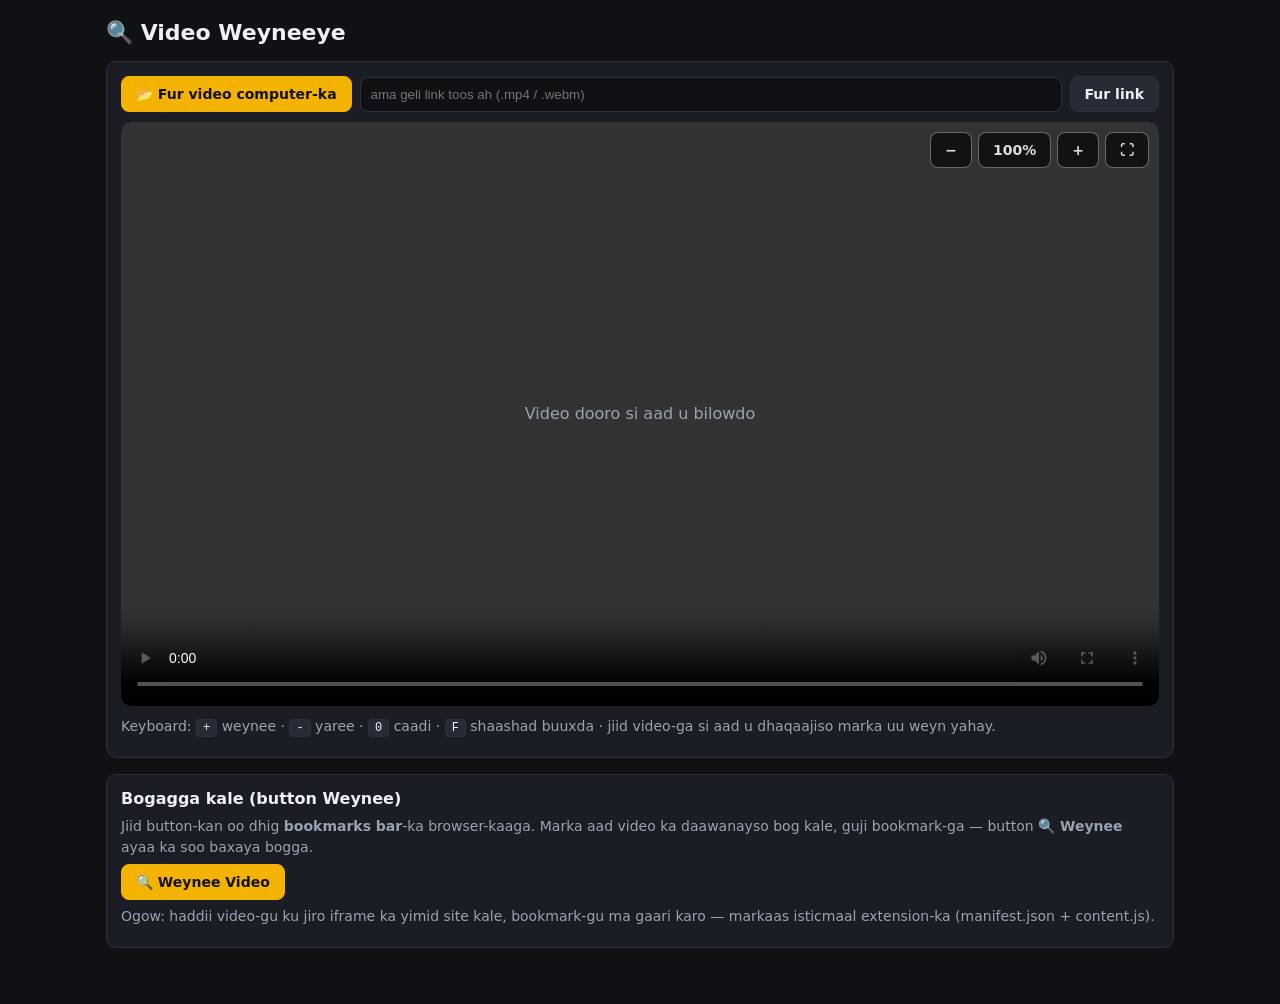
==== index.html @ 644f7972 "Add files via upload" ====
<!DOCTYPE html>
<html lang="so">
<head>
<meta charset="UTF-8">
<meta name="viewport" content="width=device-width, initial-scale=1">
<title>Video Weyneeye</title>
<style>
  :root { --bg:#0f1115; --panel:#1a1d24; --line:#2c313c; --text:#eef0f4; --muted:#9aa3b2; --accent:#f5b301; }
  * { box-sizing:border-box; }
  body { margin:0; font-family:system-ui,Segoe UI,sans-serif; background:var(--bg); color:var(--text); }
  main { max-width:1100px; margin:0 auto; padding:20px 16px 40px; }
  h1 { font-size:22px; margin:0 0 16px; }
  h2 { font-size:16px; margin:0 0 8px; }
  .panel { background:var(--panel); border:1px solid var(--line); border-radius:10px; padding:14px; margin-bottom:16px; }
  .row { display:flex; flex-wrap:wrap; gap:8px; align-items:center; }
  input[type=text] { flex:1; min-width:200px; padding:9px 10px; border-radius:8px; border:1px solid var(--line); background:#0f1115; color:var(--text); }
  button, .btn { padding:9px 14px; border-radius:8px; border:1px solid var(--line); background:#262b36; color:var(--text); font:600 14px system-ui,sans-serif; cursor:pointer; text-decoration:none; display:inline-block; }
  button:hover, .btn:hover { border-color:var(--accent); }
  .primary { background:var(--accent); color:#111; border-color:var(--accent); }
  #stage { position:relative; width:100%; aspect-ratio:16/9; background:#000; overflow:hidden; border-radius:10px; margin-bottom:10px; }
  #stage:fullscreen { border-radius:0; aspect-ratio:auto; width:100vw; height:100vh; }
  #v { width:100%; height:100%; object-fit:contain; transform-origin:center center; transition:transform .15s; }
  #hud { position:absolute; top:10px; right:10px; z-index:5; display:flex; gap:6px; opacity:.9; }
  #hud button { background:rgba(0,0,0,.7); border-color:rgba(255,255,255,.4); }
  #empty { position:absolute; inset:0; display:flex; align-items:center; justify-content:center; color:var(--muted); pointer-events:none; }
  p { color:var(--muted); font-size:14px; line-height:1.5; margin:6px 0; }
  kbd { background:#262b36; border:1px solid var(--line); border-radius:4px; padding:1px 6px; font-size:12px; color:var(--text); }
</style>
</head>
<body>
<main>
  <h1>🔍 Video Weyneeye</h1>

  <div class="panel">
    <div class="row" style="margin-bottom:10px">
      <input type="file" id="file" accept="video/*" hidden>
      <button class="primary" onclick="file.click()">📂 Fur video computer-ka</button>
      <input type="text" id="url" placeholder="ama geli link toos ah (.mp4 / .webm)">
      <button onclick="loadUrl()">Fur link</button>
    </div>

    <div id="stage">
      <video id="v" controls></video>
      <div id="empty">Video dooro si aad u bilowdo</div>
      <div id="hud">
        <button onclick="step(-1)" title="Yaree">−</button>
        <button id="lvl" onclick="reset()" title="Caadi ku celi">100%</button>
        <button onclick="step(1)" title="Weynee">+</button>
        <button onclick="full()" title="Shaashad buuxda">⛶</button>
      </div>
    </div>

    <p>Keyboard: <kbd>+</kbd> weynee · <kbd>-</kbd> yaree · <kbd>0</kbd> caadi · <kbd>F</kbd> shaashad buuxda · jiid video-ga si aad u dhaqaajiso marka uu weyn yahay.</p>
  </div>

  <div class="panel">
    <h2>Bogagga kale (button Weynee)</h2>
    <p>Jiid button-kan oo dhig <b>bookmarks bar</b>-ka browser-kaaga. Marka aad video ka daawanayso bog kale, guji bookmark-ga — button <b>🔍 Weynee</b> ayaa ka soo baxaya bogga.</p>
    <a class="btn primary" id="bm" href="#">🔍 Weynee Video</a>
    <p>Ogow: haddii video-gu ku jiro iframe ka yimid site kale, bookmark-gu ma gaari karo — markaas isticmaal extension-ka (manifest.json + content.js).</p>
  </div>
</main>

<script>
  const v = document.getElementById("v"), stage = document.getElementById("stage");
  const lvl = document.getElementById("lvl"), empty = document.getElementById("empty");
  let zoom = 1, tx = 0, ty = 0;

  function render() {
    if (zoom === 1) { tx = 0; ty = 0; }
    v.style.transform = "translate(" + tx + "px," + ty + "px) scale(" + zoom + ")";
    lvl.textContent = Math.round(zoom * 100) + "%";
  }
  function step(d) { zoom = Math.min(4, Math.max(1, +(zoom + d * 0.1).toFixed(2))); render(); }
  function reset() { zoom = 1; render(); }
  function full() { document.fullscreenElement ? document.exitFullscreen() : stage.requestFullscreen(); }

  function play(src) { v.src = src; empty.style.display = "none"; reset(); v.play().catch(() => {}); }
  document.getElementById("file").addEventListener("change", (e) => {
    const f = e.target.files[0];
    if (f) play(URL.createObjectURL(f));
  });
  function loadUrl() {
    const u = document.getElementById("url").value.trim();
    if (u) play(u);
  }
  v.addEventListener("error", () => { if (v.src) { empty.textContent = "Video-gan lama furi karo"; empty.style.display = "flex"; } });

  // Jiid si loo dhaqaajiyo marka la weyneeyay
  let drag = null;
  stage.addEventListener("pointerdown", (e) => {
    if (zoom === 1 || e.target.closest("#hud")) return;
    drag = { x: e.clientX - tx, y: e.clientY - ty };
  });
  window.addEventListener("pointermove", (e) => {
    if (!drag) return;
    tx = e.clientX - drag.x; ty = e.clientY - drag.y; render();
  });
  window.addEventListener("pointerup", () => { drag = null; });

  stage.addEventListener("wheel", (e) => { e.preventDefault(); step(e.deltaY < 0 ? 1 : -1); }, { passive: false });

  document.addEventListener("keydown", (e) => {
    if (e.target.tagName === "INPUT") return;
    if (e.key === "+" || e.key === "=") step(1);
    else if (e.key === "-") step(-1);
    else if (e.key === "0") reset();
    else if (e.key.toLowerCase() === "f") full();
  });

  // Bookmarklet: wuxuu button Weynee ku darayaa bogga hadda furan
  const code = function () {
    var L = [1, 1.15, 1.33, 1.5, 1.75, 2], i = 0, b = document.getElementById("__weynee");
    if (b) { b.remove(); document.querySelectorAll("video").forEach(function (x) { x.style.transform = ""; }); return; }
    if (!document.querySelector("video")) { alert("Video laguma helin boggan (waxaa laga yaabaa inuu ku jiro iframe)."); return; }
    b = document.createElement("button");
    b.id = "__weynee";
    b.textContent = "🔍 Weynee";
    b.style.cssText = "position:fixed;top:12px;right:12px;z-index:2147483647;padding:8px 14px;font:600 14px sans-serif;color:#fff;background:rgba(0,0,0,.7);border:1px solid rgba(255,255,255,.5);border-radius:8px;cursor:pointer";
    function a() {
      document.querySelectorAll("video").forEach(function (x) {
        x.style.transformOrigin = "center center";
        x.style.transform = L[i] === 1 ? "" : "scale(" + L[i] + ")";
      });
      b.textContent = L[i] === 1 ? "🔍 Weynee" : "🔍 " + Math.round(L[i] * 100) + "%";
    }
    b.onclick = function (e) { e.stopPropagation(); i = (i + 1) % L.length; a(); };
    b.oncontextmenu = function (e) { e.preventDefault(); i = (i - 1 + L.length) % L.length; a(); };
    function h() { (document.fullscreenElement || document.documentElement).appendChild(b); }
    document.addEventListener("fullscreenchange", h);
    h();
  };
  const bm = document.getElementById("bm");
  bm.href = "javascript:" + encodeURIComponent("(" + code.toString() + ")();");
  bm.addEventListener("click", (e) => { e.preventDefault(); alert("Ha gujin halkan — jiid oo dhig bookmarks bar-ka."); });
</script>
</body>
</html>
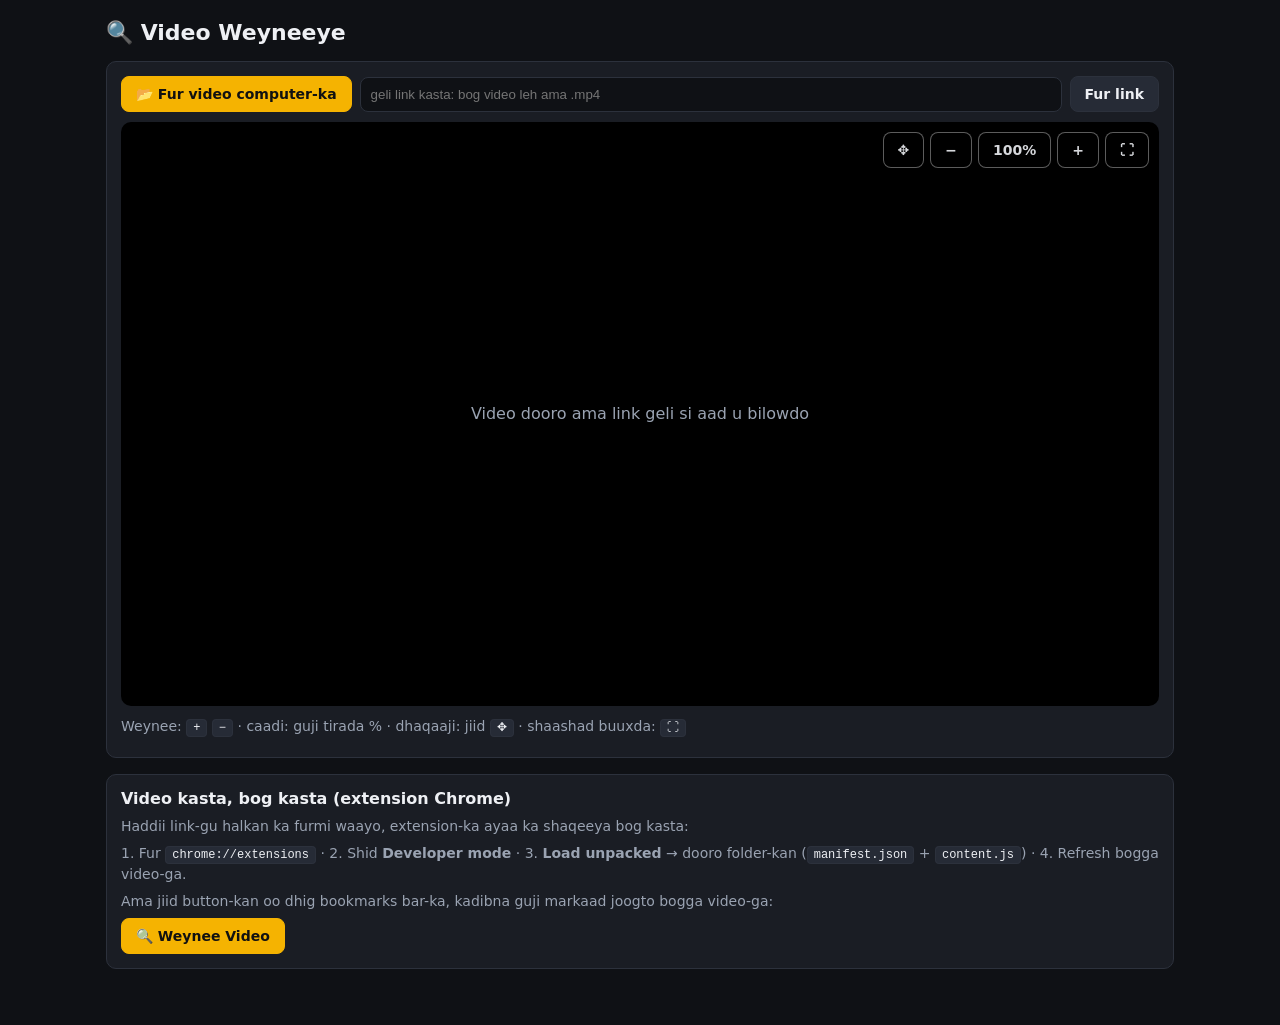
==== commit 85c2cd39: "Refactor video handling and UI elements" ====
--- a/index.html
+++ b/index.html
@@ -19,11 +19,15 @@
   .primary { background:var(--accent); color:#111; border-color:var(--accent); }
   #stage { position:relative; width:100%; aspect-ratio:16/9; background:#000; overflow:hidden; border-radius:10px; margin-bottom:10px; }
   #stage:fullscreen { border-radius:0; aspect-ratio:auto; width:100vw; height:100vh; }
-  #v { width:100%; height:100%; object-fit:contain; transform-origin:center center; transition:transform .15s; }
+  #v, #f { position:absolute; inset:0; width:100%; height:100%; border:0; transform-origin:center center; transition:transform .15s; display:none; }
+  #v { object-fit:contain; }
+  #f { background:#000; }
   #hud { position:absolute; top:10px; right:10px; z-index:5; display:flex; gap:6px; opacity:.9; }
-  #hud button { background:rgba(0,0,0,.7); border-color:rgba(255,255,255,.4); }
-  #empty { position:absolute; inset:0; display:flex; align-items:center; justify-content:center; color:var(--muted); pointer-events:none; }
+  #hud button { background:rgba(0,0,0,.75); border-color:rgba(255,255,255,.4); }
+  #move { cursor:grab; touch-action:none; }
+  #empty { position:absolute; inset:0; display:flex; align-items:center; justify-content:center; text-align:center; padding:20px; color:var(--muted); pointer-events:none; }
   p { color:var(--muted); font-size:14px; line-height:1.5; margin:6px 0; }
+  #note { display:none; color:var(--accent); }
   kbd { background:#262b36; border:1px solid var(--line); border-radius:4px; padding:1px 6px; font-size:12px; color:var(--text); }
 </style>
 </head>
@@ -34,69 +38,111 @@
   <div class="panel">
     <div class="row" style="margin-bottom:10px">
       <input type="file" id="file" accept="video/*" hidden>
-      <button class="primary" onclick="file.click()">📂 Fur video computer-ka</button>
-      <input type="text" id="url" placeholder="ama geli link toos ah (.mp4 / .webm)">
-      <button onclick="loadUrl()">Fur link</button>
+      <button class="primary" id="pick">📂 Fur video computer-ka</button>
+      <input type="text" id="url" placeholder="geli link kasta: bog video leh ama .mp4">
+      <button id="go">Fur link</button>
     </div>
 
     <div id="stage">
       <video id="v" controls></video>
-      <div id="empty">Video dooro si aad u bilowdo</div>
+      <iframe id="f" allow="autoplay; fullscreen; encrypted-media; picture-in-picture" allowfullscreen referrerpolicy="no-referrer"></iframe>
+      <div id="empty">Video dooro ama link geli si aad u bilowdo</div>
       <div id="hud">
-        <button onclick="step(-1)" title="Yaree">−</button>
-        <button id="lvl" onclick="reset()" title="Caadi ku celi">100%</button>
-        <button onclick="step(1)" title="Weynee">+</button>
-        <button onclick="full()" title="Shaashad buuxda">⛶</button>
+        <button id="move" title="Jiid si aad u dhaqaajiso">✥</button>
+        <button id="minus" title="Yaree">−</button>
+        <button id="lvl" title="Caadi ku celi">100%</button>
+        <button id="plus" title="Weynee">+</button>
+        <button id="fs" title="Shaashad buuxda">⛶</button>
       </div>
     </div>
 
-    <p>Keyboard: <kbd>+</kbd> weynee · <kbd>-</kbd> yaree · <kbd>0</kbd> caadi · <kbd>F</kbd> shaashad buuxda · jiid video-ga si aad u dhaqaajiso marka uu weyn yahay.</p>
+    <p id="note">Bogga waxaa lagu furay gudaha. Haddii uu madow ama maran yahay, site-kaas ma oggola in lagu furo bog kale gudihiis — markaas isticmaal extension-ka Chrome (hoos eeg).</p>
+    <p>Weynee: <kbd>+</kbd> <kbd>−</kbd> · caadi: guji tirada % · dhaqaaji: jiid <kbd>✥</kbd> · shaashad buuxda: <kbd>⛶</kbd></p>
   </div>
 
   <div class="panel">
-    <h2>Bogagga kale (button Weynee)</h2>
-    <p>Jiid button-kan oo dhig <b>bookmarks bar</b>-ka browser-kaaga. Marka aad video ka daawanayso bog kale, guji bookmark-ga — button <b>🔍 Weynee</b> ayaa ka soo baxaya bogga.</p>
+    <h2>Video kasta, bog kasta (extension Chrome)</h2>
+    <p>Haddii link-gu halkan ka furmi waayo, extension-ka ayaa ka shaqeeya bog kasta:</p>
+    <p>1. Fur <kbd>chrome://extensions</kbd> · 2. Shid <b>Developer mode</b> · 3. <b>Load unpacked</b> → dooro folder-kan (<kbd>manifest.json</kbd> + <kbd>content.js</kbd>) · 4. Refresh bogga video-ga.</p>
+    <p>Ama jiid button-kan oo dhig bookmarks bar-ka, kadibna guji markaad joogto bogga video-ga:</p>
     <a class="btn primary" id="bm" href="#">🔍 Weynee Video</a>
-    <p>Ogow: haddii video-gu ku jiro iframe ka yimid site kale, bookmark-gu ma gaari karo — markaas isticmaal extension-ka (manifest.json + content.js).</p>
   </div>
 </main>
 
 <script>
-  const v = document.getElementById("v"), stage = document.getElementById("stage");
-  const lvl = document.getElementById("lvl"), empty = document.getElementById("empty");
-  let zoom = 1, tx = 0, ty = 0;
+  const $ = (id) => document.getElementById(id);
+  const v = $("v"), f = $("f"), stage = $("stage"), empty = $("empty"), note = $("note");
+  let zoom = 1, tx = 0, ty = 0, mode = "";
 
   function render() {
     if (zoom === 1) { tx = 0; ty = 0; }
-    v.style.transform = "translate(" + tx + "px," + ty + "px) scale(" + zoom + ")";
-    lvl.textContent = Math.round(zoom * 100) + "%";
+    const t = "translate(" + tx + "px," + ty + "px) scale(" + zoom + ")";
+    v.style.transform = t;
+    f.style.transform = t;
+    $("lvl").textContent = Math.round(zoom * 100) + "%";
   }
   function step(d) { zoom = Math.min(4, Math.max(1, +(zoom + d * 0.1).toFixed(2))); render(); }
   function reset() { zoom = 1; render(); }
   function full() { document.fullscreenElement ? document.exitFullscreen() : stage.requestFullscreen(); }
 
-  function play(src) { v.src = src; empty.style.display = "none"; reset(); v.play().catch(() => {}); }
-  document.getElementById("file").addEventListener("change", (e) => {
-    const f = e.target.files[0];
-    if (f) play(URL.createObjectURL(f));
+  function showVideo(src) {
+    mode = "video";
+    f.style.display = "none"; f.removeAttribute("src");
+    v.style.display = "block"; v.src = src;
+    empty.style.display = "none"; note.style.display = "none";
+    reset();
+    v.play().catch(() => {});
+  }
+  function showFrame(src) {
+    mode = "frame";
+    v.pause(); v.style.display = "none"; v.removeAttribute("src");
+    f.style.display = "block"; f.src = src;
+    empty.style.display = "none"; note.style.display = "block";
+    reset();
+  }
+  function isVideoFile(u) { return /\.(mp4|webm|ogv|ogg|mov|m4v)([?#]|$)/i.test(u); }
+
+  let lastUrl = "";
+  function loadUrl() {
+    let u = $("url").value.trim();
+    if (!u) return;
+    if (!/^[a-z]+:/i.test(u)) u = "https://" + u;
+    lastUrl = u;
+    if (isVideoFile(u)) showVideo(u); else showFrame(u);
+  }
+
+  $("pick").onclick = () => $("file").click();
+  $("file").addEventListener("change", (e) => {
+    const file = e.target.files[0];
+    if (file) { lastUrl = ""; showVideo(URL.createObjectURL(file)); }
   });
-  function loadUrl() {
-    const u = document.getElementById("url").value.trim();
-    if (u) play(u);
-  }
-  v.addEventListener("error", () => { if (v.src) { empty.textContent = "Video-gan lama furi karo"; empty.style.display = "flex"; } });
+  $("go").onclick = loadUrl;
+  $("url").addEventListener("keydown", (e) => { if (e.key === "Enter") loadUrl(); });
+  $("minus").onclick = () => step(-1);
+  $("plus").onclick = () => step(1);
+  $("lvl").onclick = reset;
+  $("fs").onclick = full;
 
-  // Jiid si loo dhaqaajiyo marka la weyneeyay
+  // Haddii link-gu uusan ahayn video toos ah, isku day in bogga gudaha lagu furo
+  v.addEventListener("error", () => {
+    if (mode !== "video") return;
+    if (lastUrl) showFrame(lastUrl);
+    else { v.style.display = "none"; empty.textContent = "Video-gan lama furi karo (nooca file-ka lama taageero)"; empty.style.display = "flex"; }
+  });
+
+  // Dhaqaajin: jiid button-ka ✥ (wuxuu ka shaqeeyaa video iyo boggaga gudaha labadaba)
+  const move = $("move");
   let drag = null;
-  stage.addEventListener("pointerdown", (e) => {
-    if (zoom === 1 || e.target.closest("#hud")) return;
+  move.addEventListener("pointerdown", (e) => {
+    move.setPointerCapture(e.pointerId);
     drag = { x: e.clientX - tx, y: e.clientY - ty };
   });
-  window.addEventListener("pointermove", (e) => {
-    if (!drag) return;
+  move.addEventListener("pointermove", (e) => {
+    if (!drag || zoom === 1) return;
     tx = e.clientX - drag.x; ty = e.clientY - drag.y; render();
   });
-  window.addEventListener("pointerup", () => { drag = null; });
+  move.addEventListener("pointerup", () => { drag = null; });
+  move.addEventListener("pointercancel", () => { drag = null; });
 
   stage.addEventListener("wheel", (e) => { e.preventDefault(); step(e.deltaY < 0 ? 1 : -1); }, { passive: false });
 
@@ -111,14 +157,15 @@
   // Bookmarklet: wuxuu button Weynee ku darayaa bogga hadda furan
   const code = function () {
     var L = [1, 1.15, 1.33, 1.5, 1.75, 2], i = 0, b = document.getElementById("__weynee");
-    if (b) { b.remove(); document.querySelectorAll("video").forEach(function (x) { x.style.transform = ""; }); return; }
-    if (!document.querySelector("video")) { alert("Video laguma helin boggan (waxaa laga yaabaa inuu ku jiro iframe)."); return; }
+    var q = function () { var a = document.querySelectorAll("video"); return a.length ? a : document.querySelectorAll("iframe"); };
+    if (b) { b.remove(); q().forEach(function (x) { x.style.transform = ""; }); return; }
+    if (!q().length) { alert("Video laguma helin boggan."); return; }
     b = document.createElement("button");
     b.id = "__weynee";
     b.textContent = "🔍 Weynee";
     b.style.cssText = "position:fixed;top:12px;right:12px;z-index:2147483647;padding:8px 14px;font:600 14px sans-serif;color:#fff;background:rgba(0,0,0,.7);border:1px solid rgba(255,255,255,.5);border-radius:8px;cursor:pointer";
     function a() {
-      document.querySelectorAll("video").forEach(function (x) {
+      q().forEach(function (x) {
         x.style.transformOrigin = "center center";
         x.style.transform = L[i] === 1 ? "" : "scale(" + L[i] + ")";
       });
@@ -130,7 +177,7 @@
     document.addEventListener("fullscreenchange", h);
     h();
   };
-  const bm = document.getElementById("bm");
+  const bm = $("bm");
   bm.href = "javascript:" + encodeURIComponent("(" + code.toString() + ")();");
   bm.addEventListener("click", (e) => { e.preventDefault(); alert("Ha gujin halkan — jiid oo dhig bookmarks bar-ka."); });
 </script>
